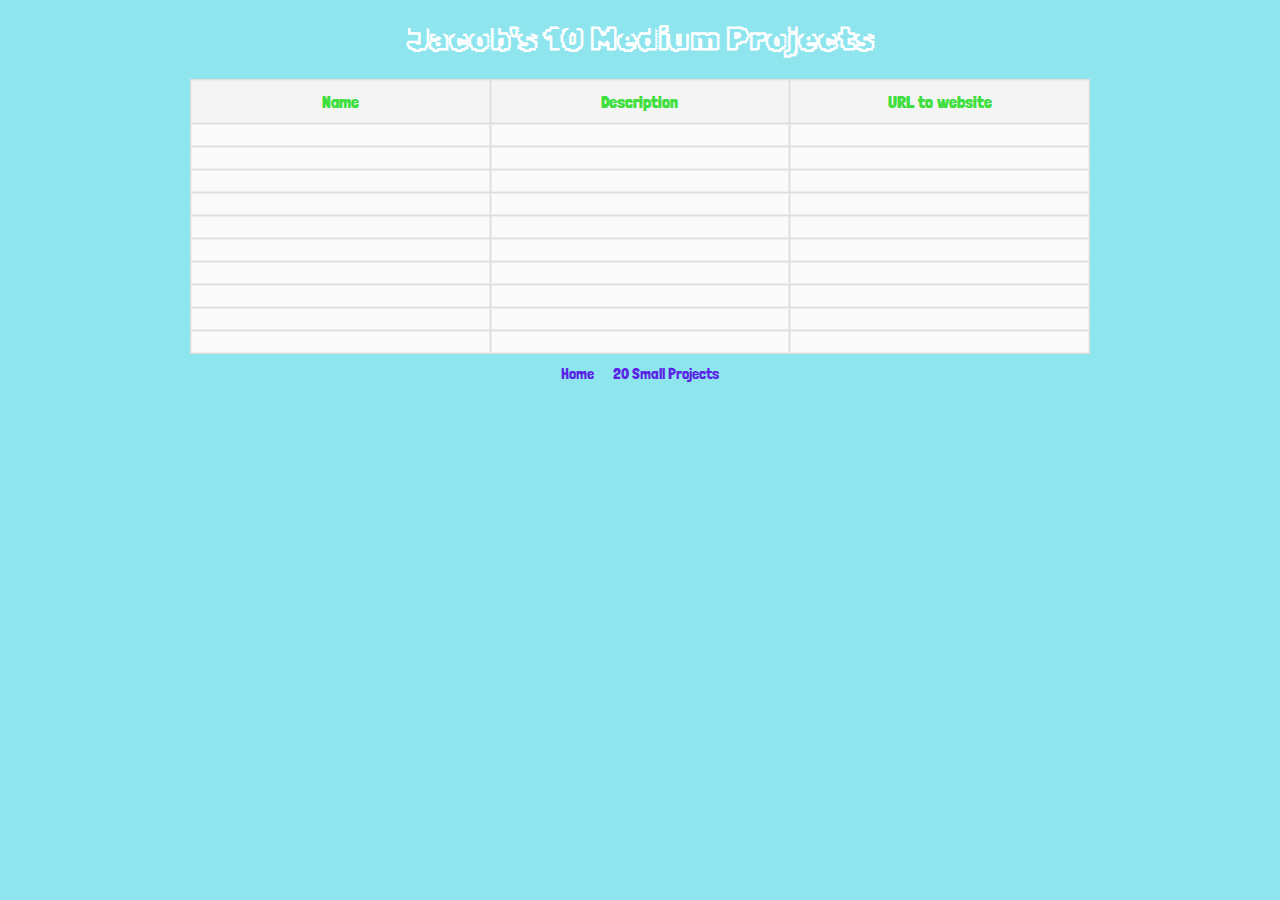
==== 10-medium-projects.html @ 5fcbd173 "New pages for my own tables to be hardcoded" ====
<!DOCTYPE html>
<html lang="en">
<head>
    <meta charset="UTF-8">
    <meta name="viewport" content="width=device-width, initial-scale=1.0">
    <title>2025 Jacob's 10 Medium Projects</title>
    <link rel="stylesheet" href="style.css">
</head>
<body>
    <!DOCTYPE html>
<html lang="en">
<head>
    <meta charset="UTF-8">
    <meta name="viewport" content="width=device-width, initial-scale=1.0">
    <title>Table Format with Grid</title>
    <link rel="stylesheet" href="styles.css">
    <link rel="stylesheet" href="tables.css">
</head>
<body>
    <h1>Jacob's 10 Medium Projects</h1>
    <div class="grid-table">
        <!-- Header Row -->
        <div class="grid-row header">
            <div class="grid-cell">Name</div>
            <div class="grid-cell">Description</div>
            <div class="grid-cell">URL to website</div>
        </div>
        <!-- 20 Content Rows -->
        <div class="grid-row">
            <div class="grid-cell"></div>
            <div class="grid-cell"></div>
            <div class="grid-cell"></div>
        </div>
        <div class="grid-row">
            <div class="grid-cell"></div>
            <div class="grid-cell"></div>
            <div class="grid-cell"></div>
        </div>
        <div class="grid-row">
            <div class="grid-cell"></div>
            <div class="grid-cell"></div>
            <div class="grid-cell"></div>
        </div>
        <div class="grid-row">
            <div class="grid-cell"></div>
            <div class="grid-cell"></div>
            <div class="grid-cell"></div>
        </div>
        <div class="grid-row">
            <div class="grid-cell"></div>
            <div class="grid-cell"></div>
            <div class="grid-cell"></div>
        </div>
        <div class="grid-row">
            <div class="grid-cell"></div>
            <div class="grid-cell"></div>
            <div class="grid-cell"></div>
        </div>
        <div class="grid-row">
            <div class="grid-cell"></div>
            <div class="grid-cell"></div>
            <div class="grid-cell"></div>
        </div>
        <div class="grid-row">
            <div class="grid-cell"></div>
            <div class="grid-cell"></div>
            <div class="grid-cell"></div>
        </div>
        <div class="grid-row">
            <div class="grid-cell"></div>
            <div class="grid-cell"></div>
            <div class="grid-cell"></div>
        </div>
        <div class="grid-row">
            <div class="grid-cell"></div>
            <div class="grid-cell"></div>
            <div class="grid-cell"></div>
        </div>
    </div>
</body>
</html>

    <div class="links">
        <a href="./">Home</a>
        <a href="./20-small-projects.html">20 Small Projects</a>
    </div>

</body>
</html>
---- style.css ----
@import url('https://fonts.googleapis.com/css2?family=Londrina+Solid:wght@100;300;400;900&family=Rubik+Iso&display=swap');

body {
    font-family: Arial, sans-serif;
    background-color: #8ee5ee;
    text-align: center;
    margin: 0;
    padding: 0;
}

* {
    font-family: "Londrina Solid", serif;
    box-sizing: border-box; 
}

h1 {
    margin-top: 20px;
    font-family: "Rubik Iso", serif;
    color: #ffffff;
}

.bingo-container {
    display: grid;
    grid-template-columns: repeat(5, 1fr);
    gap: 10px;
    max-width: 600px;
    margin: 20px auto;
    width: 95%;
    position: relative;
}

.bingo-cell {
    background-color: #ffffff;
    border: 3px solid #0000ff;
    border-radius: 5px;
    position: relative;
    display: flex;
    align-items: center;
    justify-content: center;
    aspect-ratio: 1/1;
    box-sizing: border-box;
    cursor: pointer;
    font-size: 14px;
    padding: 0; 
}

.bingo-cell textarea {
    border: none;
    outline: none;
    background: transparent;
    text-align: center;
    width: 100%;
    height: 100%;
    font-size: 14px;
    resize: none;
    overflow: hidden;
    padding: 0;
    margin: 0;
    display: flex;
    align-items: center;
    justify-content: center;
    text-overflow: scroll;
    aspect-ratio: 1/1 !important;
    box-sizing: border-box; 
}

.bingo-cell.free {
    cursor: default;
}

.cross {
    position: absolute;
    width: 100%;
    height: 100%;
    background-color: rgba(255, 0, 0, 0.5);
    display: none;
}

.cross.active {
    display: block;
}

button {
    padding: 10px 20px;
    margin: 20px;
    font-size: 16px;
    background-color: #0000ff;
    color: #ffffff;
    border: none;
    border-radius: 5px;
    cursor: pointer;
}

button:hover {
    background-color: #0000cc;
}

.free {
    font-size: 1.5rem;
}

.green {
    background-color: lightgreen;
    cursor: pointer;
}

textarea:disabled {
    background-color: lightgray;
    cursor: not-allowed;
}

.bingo-cell {
    border: 1px solid black;
    padding: 0; 
    text-align: center;
}

.links{
    margin: 10px 0;
}

.links a{
    text-decoration: none;
    color: #5a23e5;
    margin: 0 8px;
}

.links a:hover{
    scale: 1.1;
    text-decoration: underline;
}

@media screen and (max-width: 561px) {
    .bingo-cell, .bingo-cell textarea {
        font-size: 0.6rem; 
    }

    .free {
        font-size: 1.3rem;
    }
}

@media screen and (max-width: 421px) {
    .free {
        font-size: 0.9rem;
    }
}
---- tables.css ----
.grid-table {
    display: grid;
    grid-template-columns: repeat(3, 1fr);
    gap: 1px; 
    border: 1px solid #ddd;
    background-color: #ddd;
    width: 95%;
    max-width: 900px;
    margin: 0 auto;
}

.grid-row {
    display: contents; 
}

.grid-cell {
    padding: 10px;
    background-color: rgba(255,255,255,0.85);
    border: 1px solid rgba(230,230,230,0.6);
    text-align: left;
}

.header .grid-cell {
    background-color: #f4f4f4;
    font-weight: bold;
    text-align: center;
    color: #3fdf3f;
    font-size: 1.1rem;
}

@media screen and (max-width: 768px){
.header .grid-cell {
    font-size: 0.9rem;
}
}
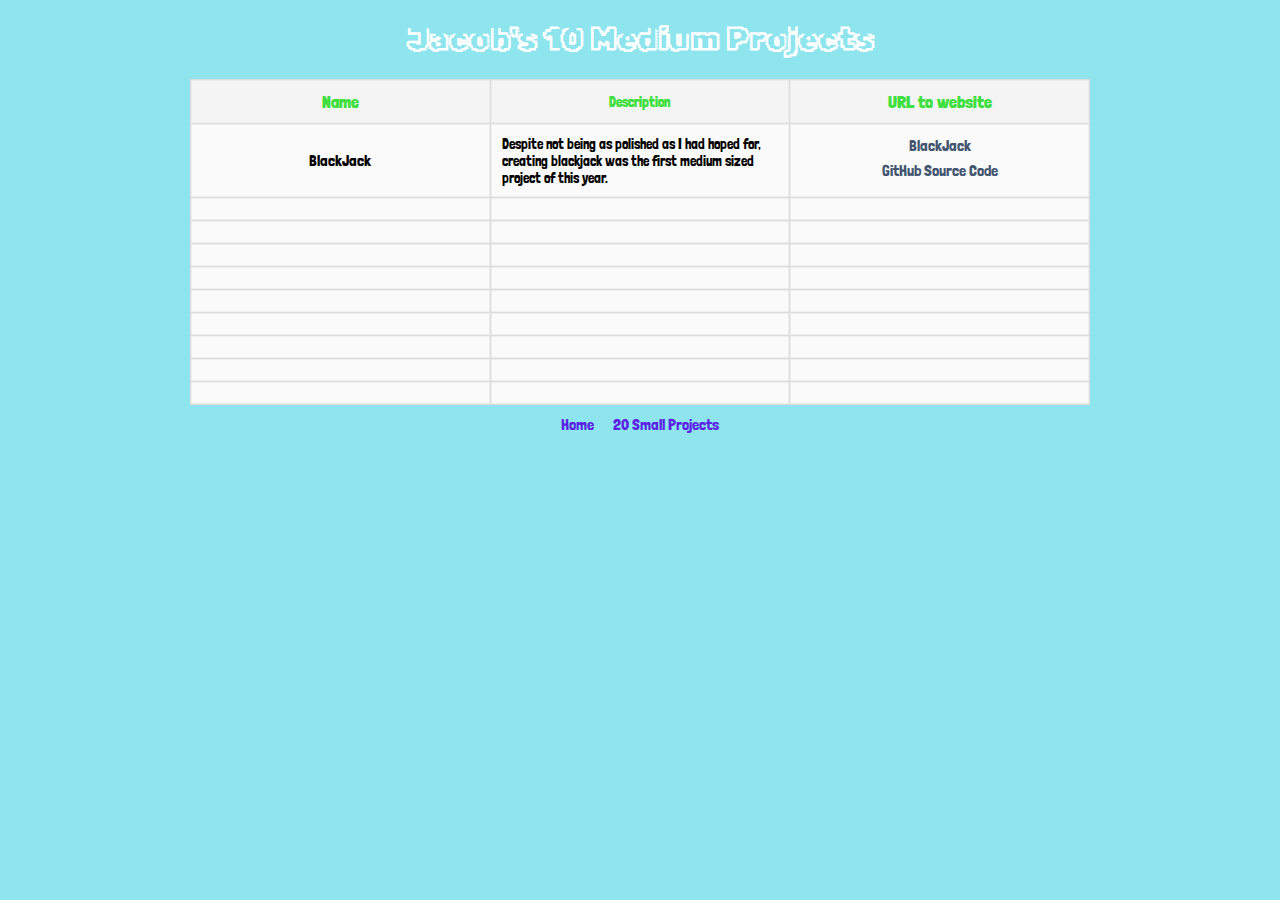
==== commit 6ebd77e9: "add blackjack and sites by jacob" ====
--- a/10-medium-projects.html
+++ b/10-medium-projects.html
@@ -5,6 +5,7 @@
     <meta name="viewport" content="width=device-width, initial-scale=1.0">
     <title>2025 Jacob's 10 Medium Projects</title>
     <link rel="stylesheet" href="style.css">
+    <link rel="website icon" href="icon.png">
 </head>
 <body>
     <!DOCTYPE html>
@@ -27,9 +28,12 @@
         </div>
         <!-- 20 Content Rows -->
         <div class="grid-row">
-            <div class="grid-cell"></div>
-            <div class="grid-cell"></div>
-            <div class="grid-cell"></div>
+            <div class="grid-cell">BlackJack</div>
+            <div class="grid-cell">Despite not being as polished as I had hoped for, creating blackjack was the first medium sized project of this year.</div>
+            <div class="grid-cell">
+                <a target="_blank" href="https://jbraddez.github.io/BlackJack/">BlackJack</a>
+                <a target="_blank" href="https://github.com/jbraddez/BlackJack">GitHub Source Code</a>
+            </div>
         </div>
         <div class="grid-row">
             <div class="grid-cell"></div>
--- a/tables.css
+++ b/tables.css
@@ -20,6 +20,29 @@
     text-align: left;
 }
 
+
+
+.grid-row .grid-cell{
+    display: flex;
+    justify-content: space-evenly;
+    flex-direction: column;
+    align-items: center;
+}
+.grid-cell a{
+    text-decoration: none;
+    color: #43556f;
+    margin-bottom: 5px;
+}
+
+.grid-row .grid-cell:nth-child(2){
+    font-size: 0.9rem;
+}
+
+.grid-cell a:hover{
+    color: #3565a9;
+    text-decoration: underline;
+}
+
 .header .grid-cell {
     background-color: #f4f4f4;
     font-weight: bold;
@@ -29,6 +52,14 @@
 }
 
 @media screen and (max-width: 768px){
+.grid-row .grid-cell{
+    font-size: 0.8rem;
+}
+
+.grid-row .grid-cell:nth-child(2){
+    font-size: 0.65rem;
+}
+
 .header .grid-cell {
     font-size: 0.9rem;
 }
